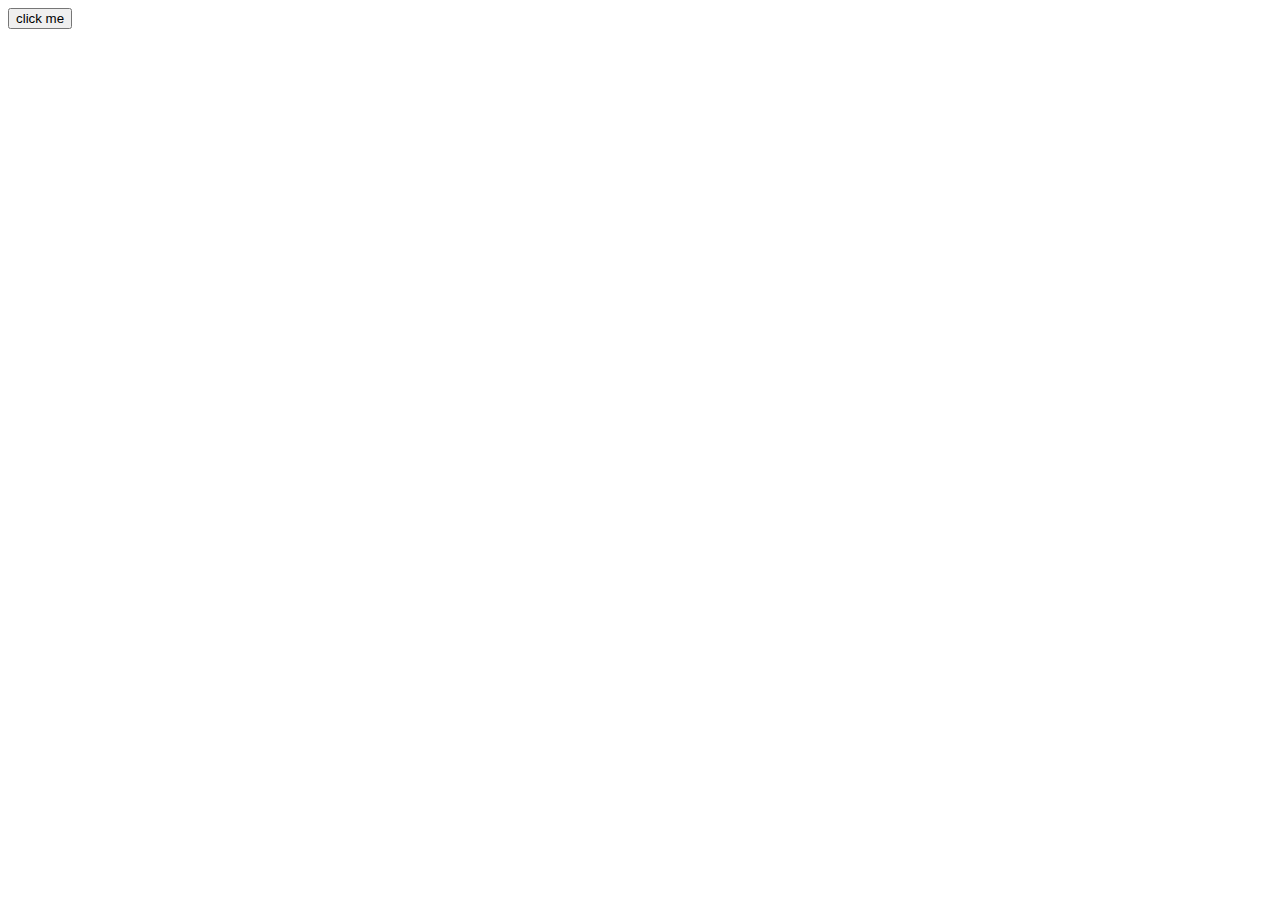
==== index.html @ e026dc24 "Add files via upload" ====
<!DOCTYPE html>
<html>
    <head>
        <title>Page Title</title>
    </head>
    <body>
        <style>
            img {
                display: none;
            }
        </style>
    <button id="button">click me</button>
        <img id="img" src="https://i.ibb.co/ftszfMQ/balde.jpg">
        <script>
            const img = document.getElementById('img');
const button =document.getElementById('button');


button.addEventListener("click", event => {
    if(img.style.display === "none")
    {
        img.style.display = "block";
    }
    else
    {
        img.style.display = "none";
    }
})
        </script>
    </body>
</html>
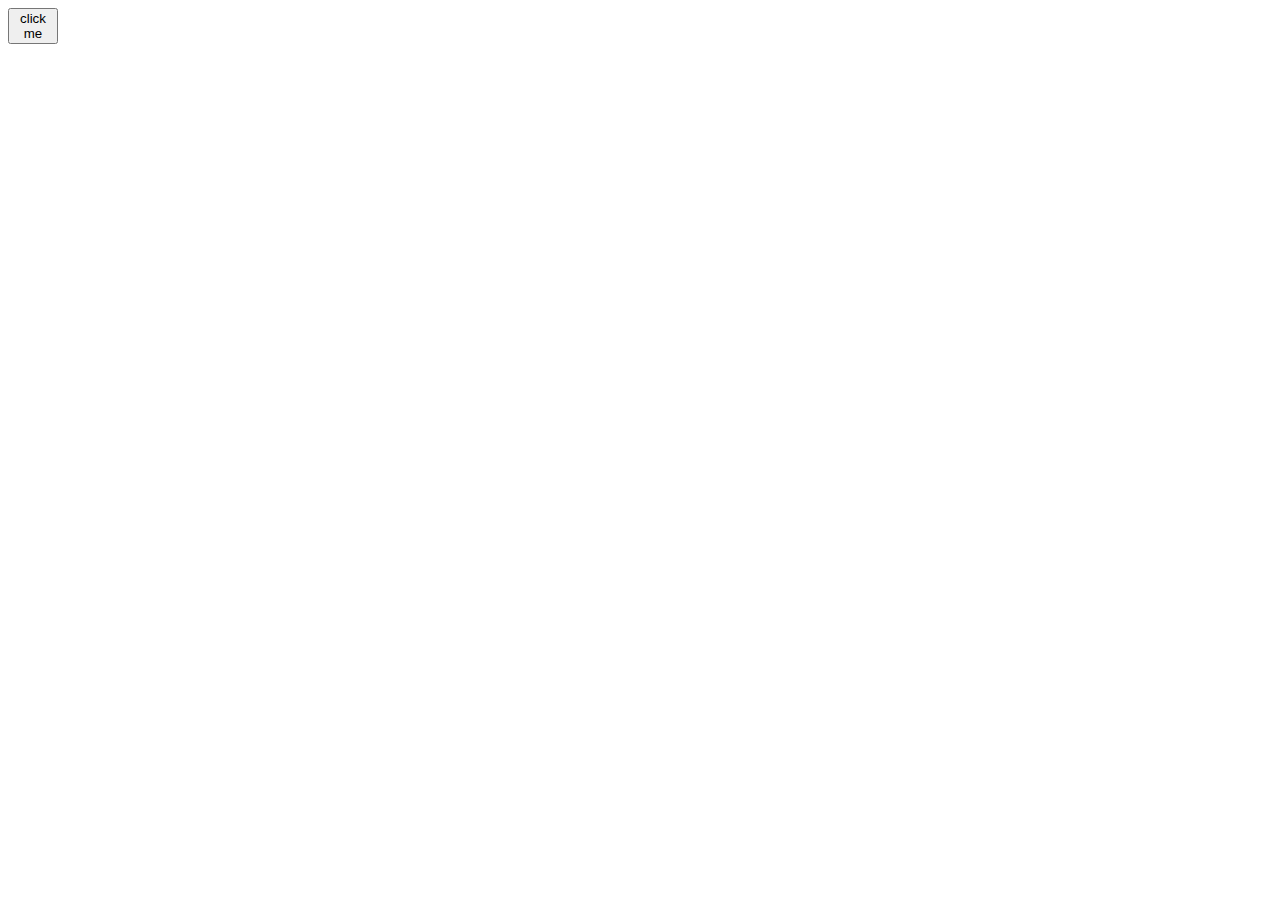
==== commit 593e189c: "Update index.html" ====
--- a/index.html
+++ b/index.html
@@ -7,6 +7,9 @@
         <style>
             img {
                 display: none;
+            }
+            button {
+                width:50px;
             }
         </style>
     <button id="button">click me</button>
@@ -28,4 +31,4 @@
 })
         </script>
     </body>
-</html>+</html>
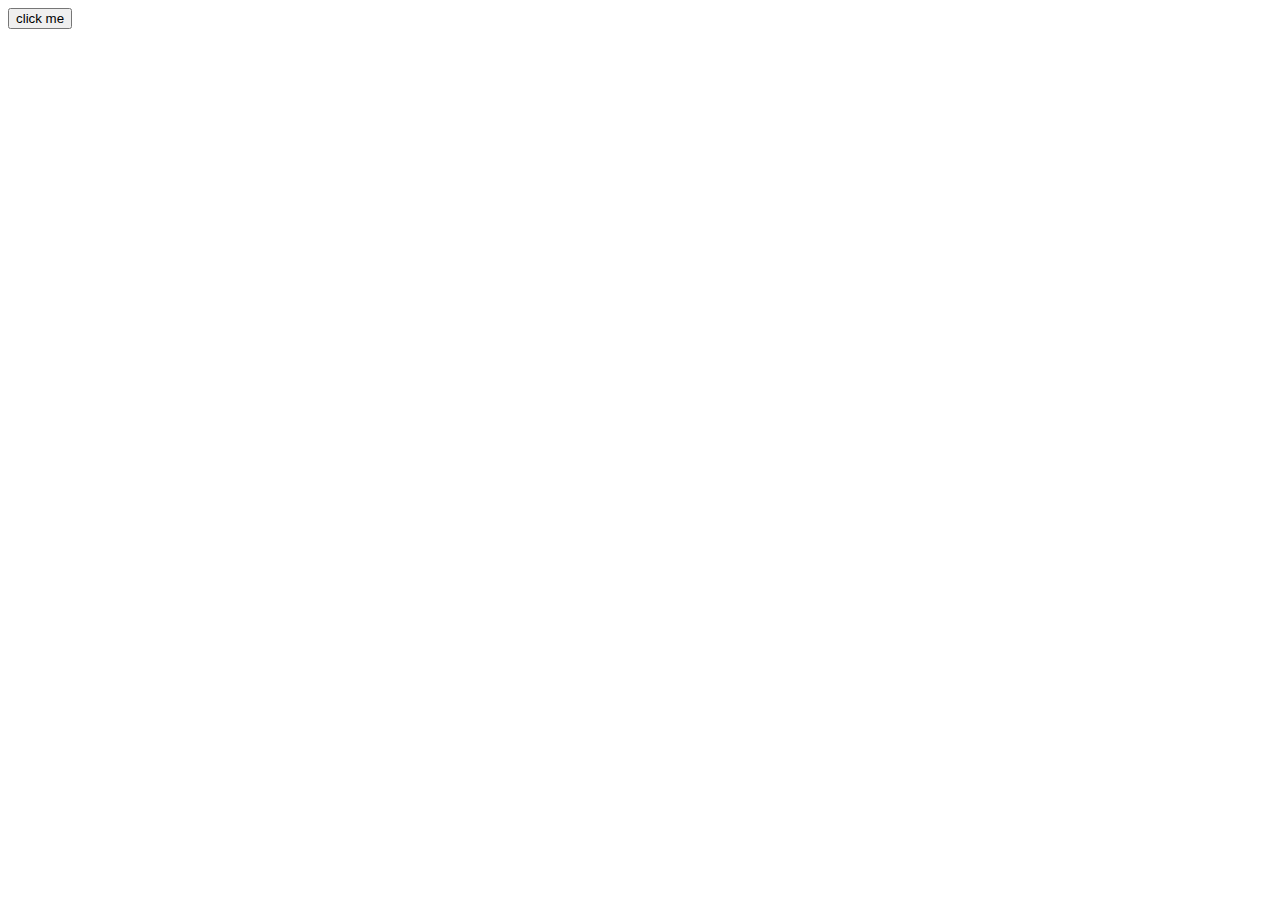
==== commit fbdbc6cc: "Update index.html" ====
--- a/index.html
+++ b/index.html
@@ -9,7 +9,7 @@
                 display: none;
             }
             button {
-                width:50px;
+                position:center;
             }
         </style>
     <button id="button">click me</button>
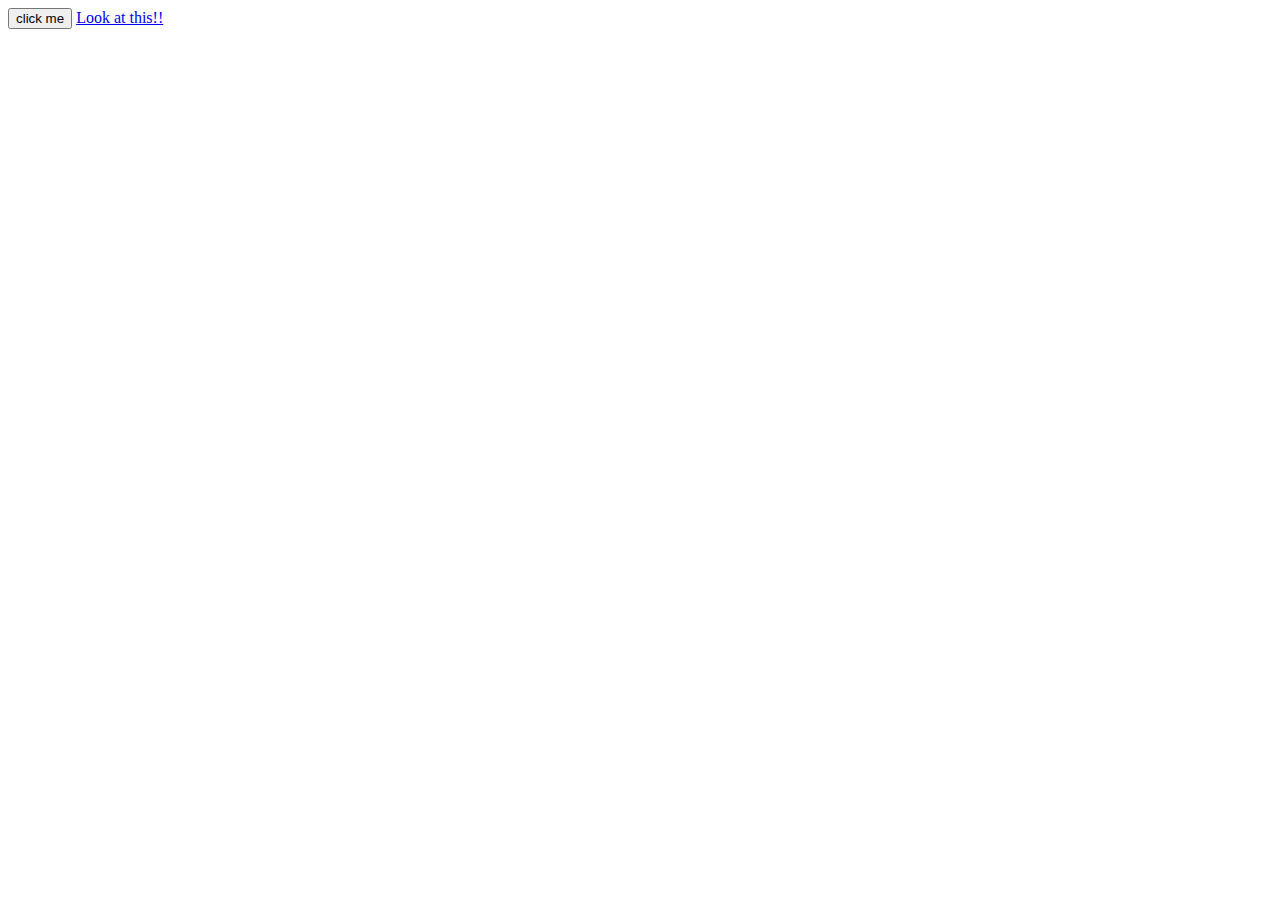
==== commit fce4f0ce: "Update index.html" ====
--- a/index.html
+++ b/index.html
@@ -8,13 +8,12 @@
             img {
                 display: none;
             }
-            button {
-                position:center;
-            }
         </style>
     <button id="button">click me</button>
+        <a href="https://ph.shp.ee/XVwxqET">Look at this!!</a>
         <img id="img" src="https://i.ibb.co/ftszfMQ/balde.jpg">
-        <script>
+        
+            <script>
             const img = document.getElementById('img');
 const button =document.getElementById('button');
 
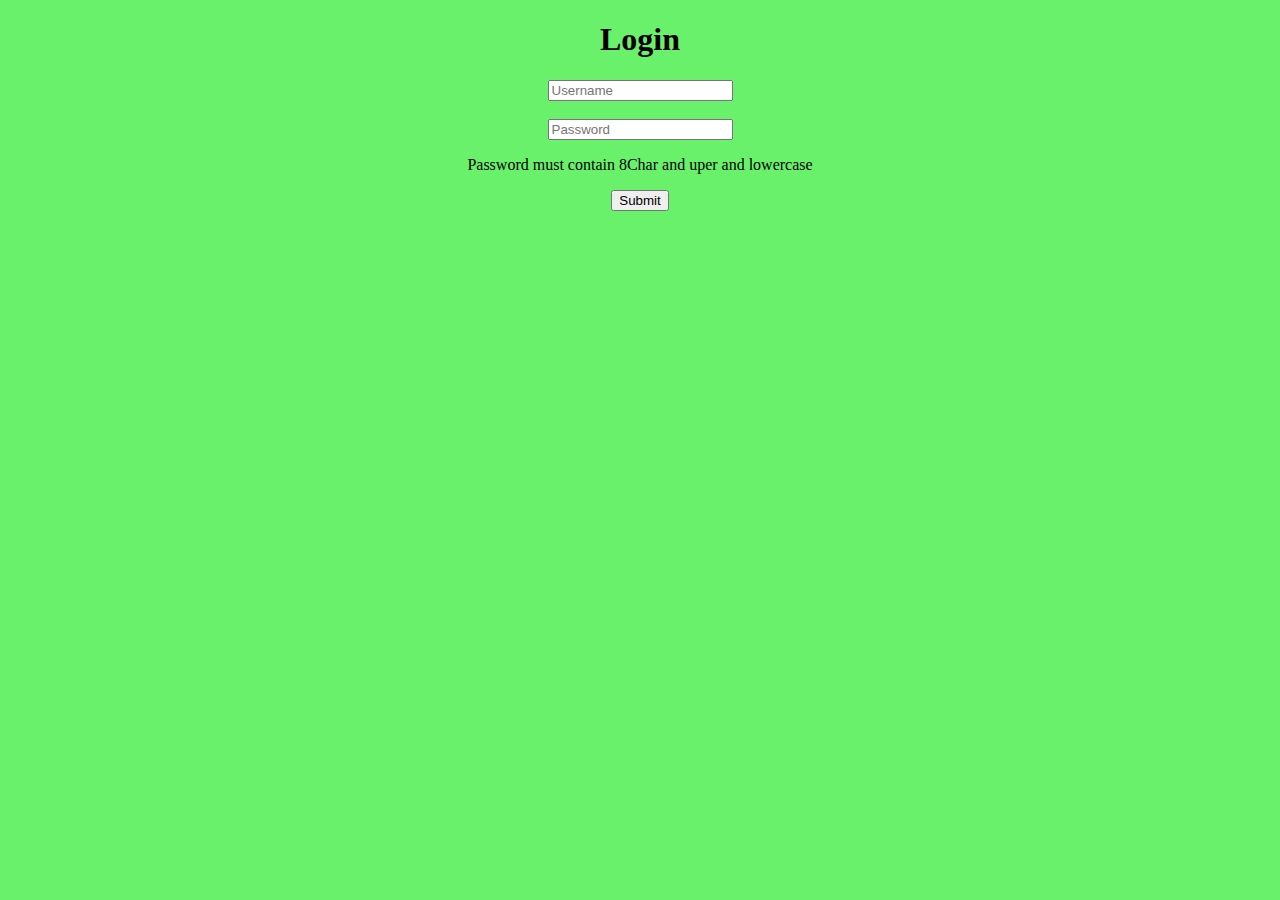
==== commit 388bed2e: "Update index.html" ====
--- a/index.html
+++ b/index.html
@@ -1,33 +1,60 @@
 <!DOCTYPE html>
 <html>
-    <head>
-        <title>Page Title</title>
+    <head> 
+        <title> Page ni balderamosh </title>
     </head>
     <body>
         <style>
-            img {
-                display: none;
+            body {
+                background-color: #69f16b;
+            }
+            .form {
+                padding: 200px 0;
+            }
+            .form > div {
+                border: 3px ;
+                background-color:white;
+                padding-top:4px;
+                width: 10cm;
+                height: 6.5cm;
+                backdrop-filter: blur(8px);
+            }
+            button[type="button"]{
+                background-color: #33ed35;
+                color: white;
+            }
+            p {
+                font-family: Garamond;
             }
         </style>
-    <button id="button">click me</button>
-        <a href="https://ph.shp.ee/XVwxqET">Look at this!!</a>
-        <img id="img" src="https://i.ibb.co/ftszfMQ/balde.jpg">
-        
-            <script>
-            const img = document.getElementById('img');
-const button =document.getElementById('button');
-
-
-button.addEventListener("click", event => {
-    if(img.style.display === "none")
-    {
-        img.style.display = "block";
-    }
-    else
-    {
-        img.style.display = "none";
-    }
-})
-        </script>
+        <center>
+            <form id="myForm" action="main.html" method="GET" onsubmit="return validateForm()">
+                 <div id="container">
+                     <h1>Login</h1>                
+                     <input type="text" id="Username" placeholder="Username" required>
+                     <br>
+                     <br>
+                     <input type="password" id="Password" pattern="(?=.*[a-z])(?=.*[A-Z]).{8,}" placeholder="Password" required>
+                    <p>Password must contain 8Char and uper and lowercase</p>
+                     
+                     <button id="Submit">Submit</button>
+                    
+                 </div>
+            </form>
+        </center>
+        <script>
+            alert("Welcome")
+         function validateForm() {
+          var form = document.getElementById("myForm");
+          if (form.checkValidity())
+          { 
+           return true; 
+           }
+            else 
+            { 
+             return false;
+             } 
+            } 
+             </script>
     </body>
 </html>
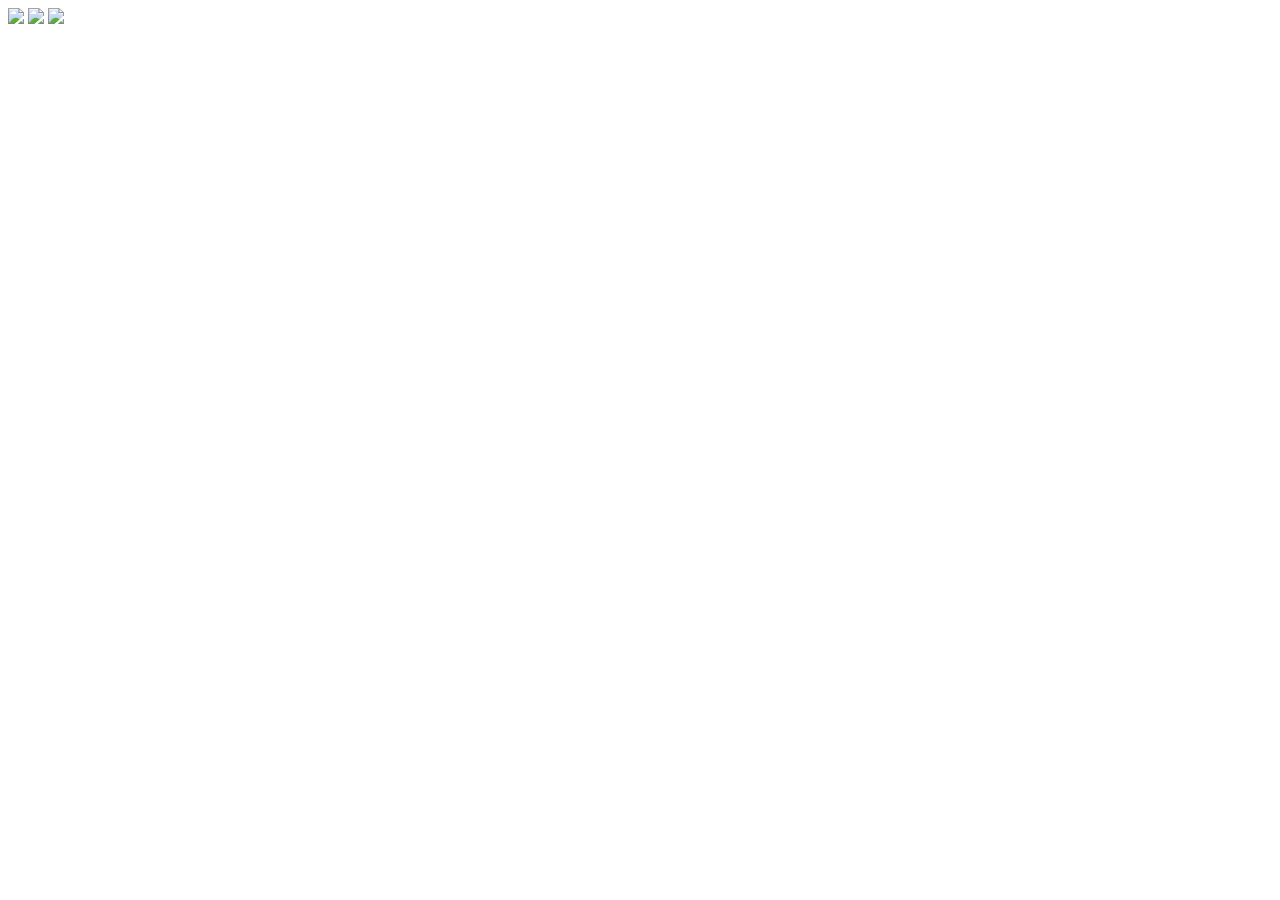
==== commit 880c7458: "Update index.html" ====
--- a/index.html
+++ b/index.html
@@ -1,60 +1,14 @@
 <!DOCTYPE html>
 <html>
-    <head> 
-        <title> Page ni balderamosh </title>
-    </head>
     <body>
-        <style>
-            body {
-                background-color: #69f16b;
-            }
-            .form {
-                padding: 200px 0;
-            }
-            .form > div {
-                border: 3px ;
-                background-color:white;
-                padding-top:4px;
-                width: 10cm;
-                height: 6.5cm;
-                backdrop-filter: blur(8px);
-            }
-            button[type="button"]{
-                background-color: #33ed35;
-                color: white;
-            }
-            p {
-                font-family: Garamond;
-            }
-        </style>
-        <center>
-            <form id="myForm" action="main.html" method="GET" onsubmit="return validateForm()">
-                 <div id="container">
-                     <h1>Login</h1>                
-                     <input type="text" id="Username" placeholder="Username" required>
-                     <br>
-                     <br>
-                     <input type="password" id="Password" pattern="(?=.*[a-z])(?=.*[A-Z]).{8,}" placeholder="Password" required>
-                    <p>Password must contain 8Char and uper and lowercase</p>
-                     
-                     <button id="Submit">Submit</button>
-                    
-                 </div>
-            </form>
-        </center>
-        <script>
-            alert("Welcome")
-         function validateForm() {
-          var form = document.getElementById("myForm");
-          if (form.checkValidity())
-          { 
-           return true; 
-           }
-            else 
-            { 
-             return false;
-             } 
-            } 
-             </script>
-    </body>
+    <div class="carousel" >
+      <div class="cards">
+        <img src="omg.jpg">
+        <img src="uss.jpg">
+        <img src="sml.jpg">
+      </div>
+    </div>
+        </body>
+        <link rel="stylesheet" href="Webside/style.css">
+        <script src="script.js"></script>
 </html>
